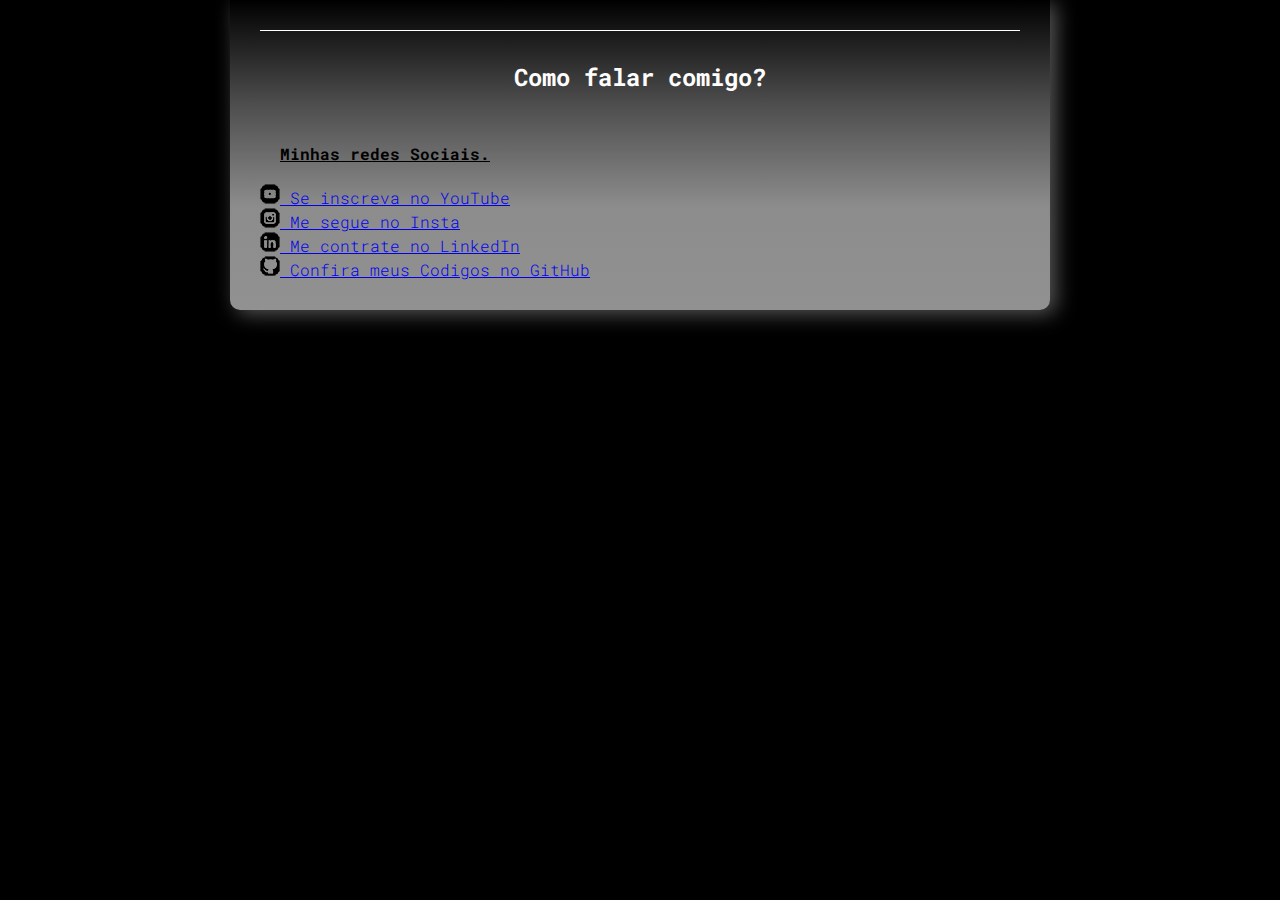
==== contato.html @ 9eca4d2c "Modifiquei colocando novas paginas" ====
<!DOCTYPE html>
<html lang="pt-br">
<head>
    <meta charset="UTF-8">
    <meta name="viewport" content="width=device-width, initial-scale=1.0">
    <title>Contato</title>
    <link rel="stylesheet" href="style/style.css">
</head>
<body>
<main>
    <aside class="contato">
        <h2>Como falar comigo?</h2>
        <p>Minhas redes Sociais.</p>

        <div class="youtube"> 
            <a href="https://www.youtube.com/@brunolk12" target="_blank" rel="external">
            <img src="fotos/icone-youtube.png" alt="icone-youtube">  Se inscreva no YouTube</a></div>
    
        <div class="insta"> 
            <a href="https://www.instagram.com/brunaolk12/" target="_blank" rel="external">
            <img src="fotos/icone-instagram.png" alt="icone-instagram">  Me segue no Insta </a></div>
    
        <div class="linkedin">
            <a href="https://www.linkedin.com/in/bruno-rodrigues-silva-b9422ba6/" target="_blank" rel="external">
            <img src="fotos/icone-linkedin.png" alt="icone-linkedin"> Me contrate no LinkedIn </a> </div>

        <div class="github">
            <a href="https://github.com/brunolk1" target="_blank" rel="external"> 
            <img src="fotos/icone-github.png" alt="icone-github">  Confira meus Codigos no GitHub </a>
        </div>

    </aside>
</main>    
</body>
</html>
---- style/style.css ----
@charset "UTF-8";

@import url('https://fonts.googleapis.com/css2?family=Dancing+Script&display=swap');

@import url('https://fonts.googleapis.com/css2?family=Roboto+Mono&display=swap');

*{
    padding: 0px;
    margin: 0px;
}

body {
    background-color: black;
}

main {
    max-width: 800px;
    background-image: linear-gradient(to bottom, #00000044, #4D4D4D, #8C8C8C, #dfdfdfa6 );
    margin: auto;
    padding: 10px;
    margin-bottom: 30px;
    border-bottom-left-radius: 10px;
    border-bottom-right-radius: 10px;
    box-shadow: 6px 4px 20px 0px rgba(180, 180, 180, 0.479);
    
    
}

header  h1 {
    font-family: 'Dancing Script', cursive;
    font-size: 3em;
    color: white;
    text-align: center;
    padding-bottom: 30px;
}

header  p {
    font-family: 'Times New Roman', Times, serif;
    font-size: 1.5em;
    color: white;
    text-align: center;
    padding-bottom: 30px;
}

nav {
    display: flex;
    gap: 32px;
    flex-direction: row;
    justify-content: space-around;
    padding-bottom: 40px ;

}

nav > a {
    font-weight: bolder;
    font-size: 18px;
    color: white;
}

.logo {
    display: flex;
    justify-content: center;
    gap: 20px;
    font-family: 'Times New Roman', Times, serif;
    font-size: 1.5em;
    color: white;
    text-align: center;
    padding-top: 30px;
}

.imagens-logo {
    display: flex;
    
    height: 35px;
}

main h1 {
    color: white;
    text-align: center;
    padding-bottom: 40px;
    
    
}


.princial{
    display: flex;
    flex-direction: row;
    justify-content: space-around;
    align-items: center;
    color: black;
    
}

.sobre {
    
    background-color: white; 
    text-align: justify;
    padding: 10px;
    border-radius: 10px;
    box-shadow: 3px 3px 8px rgba(0, 0, 0, 0.336);
    margin-bottom: 30px;
}

.minha-foto > img  {
    width: 100%;
    display: block;
    padding-top: 10px;
    margin-bottom: 30px;

}

.contato {
    font-family: 'Roboto Mono', monospace;
    font-weight: 300;
    font-size: 1em;    
    padding: 20px;
}

.contato h2 {
    color: rgb(255, 253, 253);
    padding: 30px;
    border-top: 0.4px solid white;
    display: flex;
    flex-direction: column;
    align-items: center;    
    gap: 20px;
    
}

.contato p {
    padding: 20px;
    text-decoration: underline;
    font-weight: bold;
    
}

.contato div{
    text-decoration: none;

}
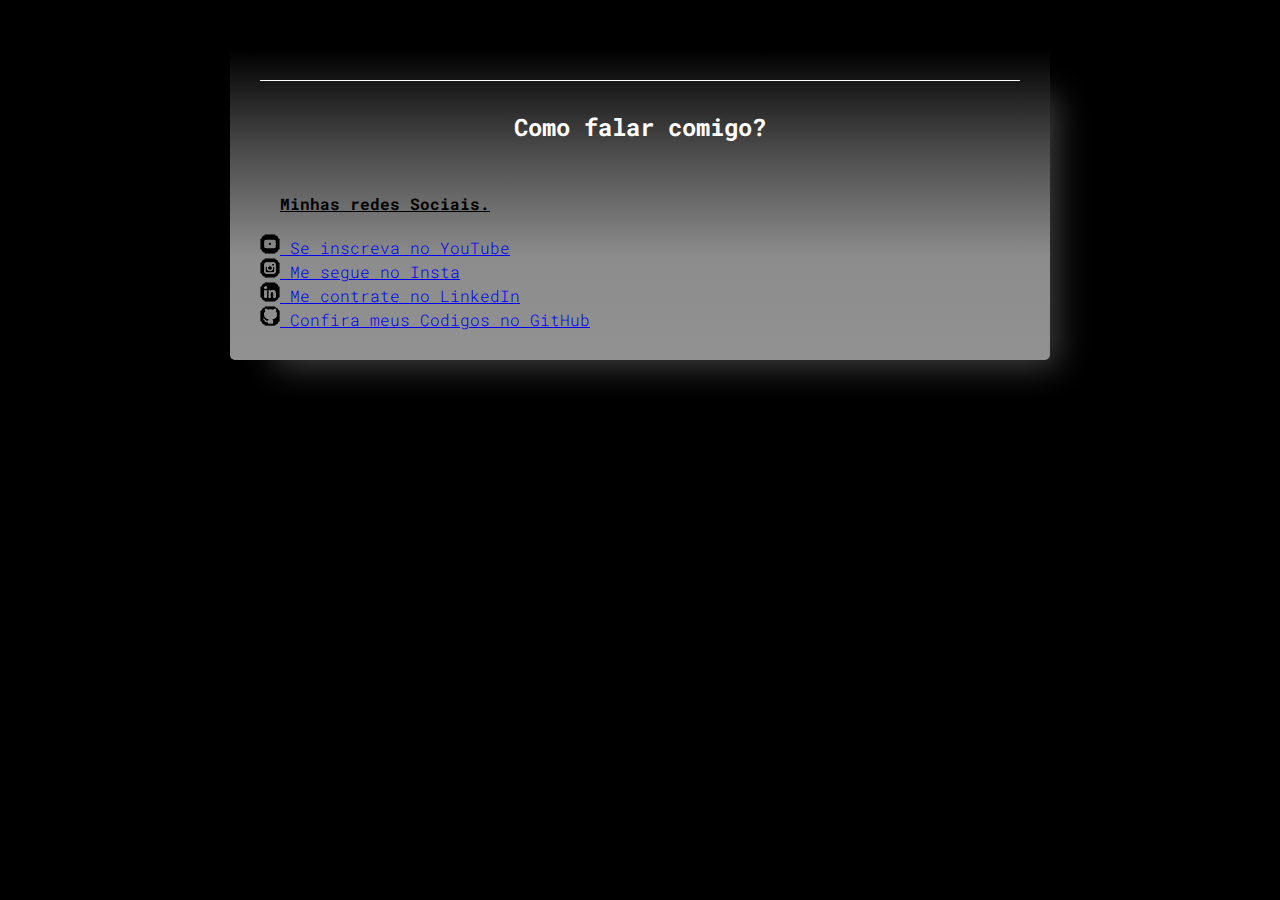
==== commit aad27117: "editando o style" ====
--- a/contato.html
+++ b/contato.html
@@ -9,7 +9,11 @@
 <body>
 <main>
     <aside class="contato">
+
         <h2>Como falar comigo?</h2>
+
+
+
         <p>Minhas redes Sociais.</p>
 
         <div class="youtube"> 
--- a/style/style.css
+++ b/style/style.css
@@ -18,10 +18,10 @@
     background-image: linear-gradient(to bottom, #00000044, #4D4D4D, #8C8C8C, #dfdfdfa6 );
     margin: auto;
     padding: 10px;
-    margin-bottom: 30px;
-    border-bottom-left-radius: 10px;
-    border-bottom-right-radius: 10px;
-    box-shadow: 6px 4px 20px 0px rgba(180, 180, 180, 0.479);
+    margin-top: 50px;
+    border-bottom-left-radius: 5px;
+    border-bottom-right-radius: 5px;
+    box-shadow: 26px 26px 31px -19px rgba(180, 180, 180, 0.349)
     
     
 }
@@ -66,6 +66,7 @@
     color: white;
     text-align: center;
     padding-top: 30px;
+    
 }
 
 .imagens-logo {
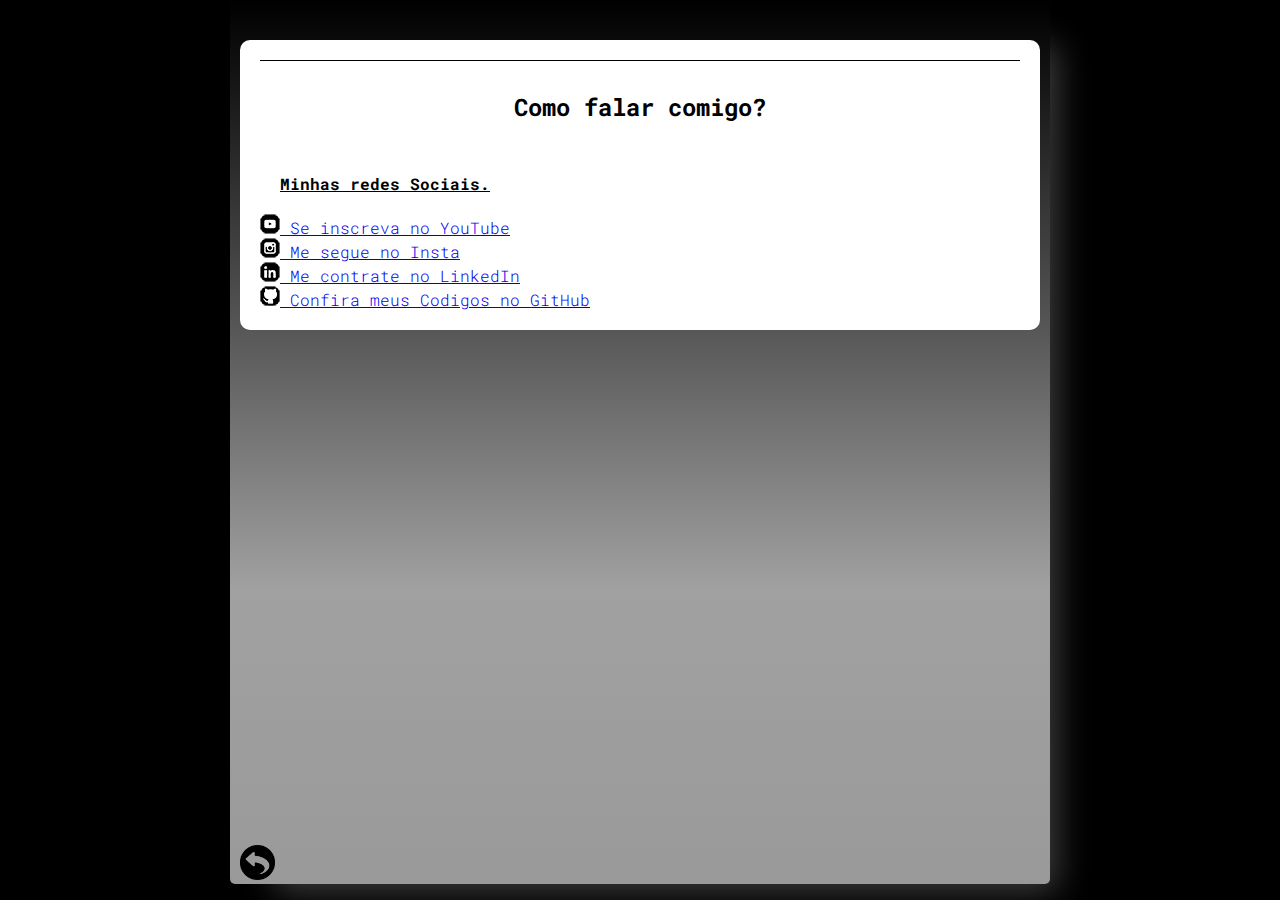
==== commit b3deee4c: "edição pag contato" ====
--- a/contato.html
+++ b/contato.html
@@ -8,6 +8,7 @@
 </head>
 <body>
 <main>
+    
     <aside class="contato">
 
         <h2>Como falar comigo?</h2>
@@ -33,7 +34,11 @@
             <img src="fotos/icone-github.png" alt="icone-github">  Confira meus Codigos no GitHub </a>
         </div>
 
+        
     </aside>
+
+    <a href="index.html" class="voltar"><img src="fotos/pngegg.png" alt="Voltar"></a>
+
 </main>    
 </body>
 </html>--- a/style/style.css
+++ b/style/style.css
@@ -14,16 +14,35 @@
 }
 
 main {
+    height: 96vh ;
     max-width: 800px;
-    background-image: linear-gradient(to bottom, #00000044, #4D4D4D, #8C8C8C, #dfdfdfa6 );
+    background-image: linear-gradient(to bottom, #00000044, #4D4D4D, #a1a1a1, #ecececa6 );
+    margin: auto;
+    padding: 10px;
+    border-bottom-left-radius: 5px;
+    border-bottom-right-radius: 5px;
+    box-shadow: 26px 26px 31px -19px rgba(180, 180, 180, 0.349);
+    
+    position: relative;
+    
+    
+}
+
+.main-index{
+    height: 800px;
+    max-width: 800px;
+    color: white;
     margin: auto;
     padding: 10px;
     margin-top: 50px;
     border-bottom-left-radius: 5px;
     border-bottom-right-radius: 5px;
-    box-shadow: 26px 26px 31px -19px rgba(180, 180, 180, 0.349)
     
-    
+}
+
+.main-index h1 {
+    text-align: center;
+
 }
 
 header  h1 {
@@ -48,6 +67,7 @@
     flex-direction: row;
     justify-content: space-around;
     padding-bottom: 40px ;
+   
 
 }
 
@@ -55,6 +75,17 @@
     font-weight: bolder;
     font-size: 18px;
     color: white;
+    background-color: rgba(128, 128, 128, 0.644);
+    padding: 5px;
+    border-radius: 7px;
+    text-decoration: none;
+    font-weight: bold;
+    transition-duration: .5s;
+}
+
+nav > a:hover {
+    background-color: white;
+    color: black;
 }
 
 .logo {
@@ -66,6 +97,7 @@
     color: white;
     text-align: center;
     padding-top: 30px;
+    padding-bottom: 30px;
     
 }
 
@@ -111,17 +143,26 @@
 
 }
 
+.conteiner {
+    display: flex;
+    justify-content: center;
+    align-items: center;
+}
+
 .contato {
+    background-color: white;
+    border-radius: 10px ;
     font-family: 'Roboto Mono', monospace;
     font-weight: 300;
     font-size: 1em;    
     padding: 20px;
+    margin: 30px 0px 50px 0px;
 }
 
 .contato h2 {
-    color: rgb(255, 253, 253);
+    color: rgb(0, 0, 0);
     padding: 30px;
-    border-top: 0.4px solid white;
+    border-top: 0.4px solid rgb(0, 0, 0);
     display: flex;
     flex-direction: column;
     align-items: center;    
@@ -136,7 +177,18 @@
     
 }
 
-.contato div{
+div .youtube .insta .linkedin .github{
+
     text-decoration: none;
 
+}
+
+
+.voltar {
+    position: absolute;
+    bottom: 0;
+}
+
+.voltar img{
+    width: 35px;
 }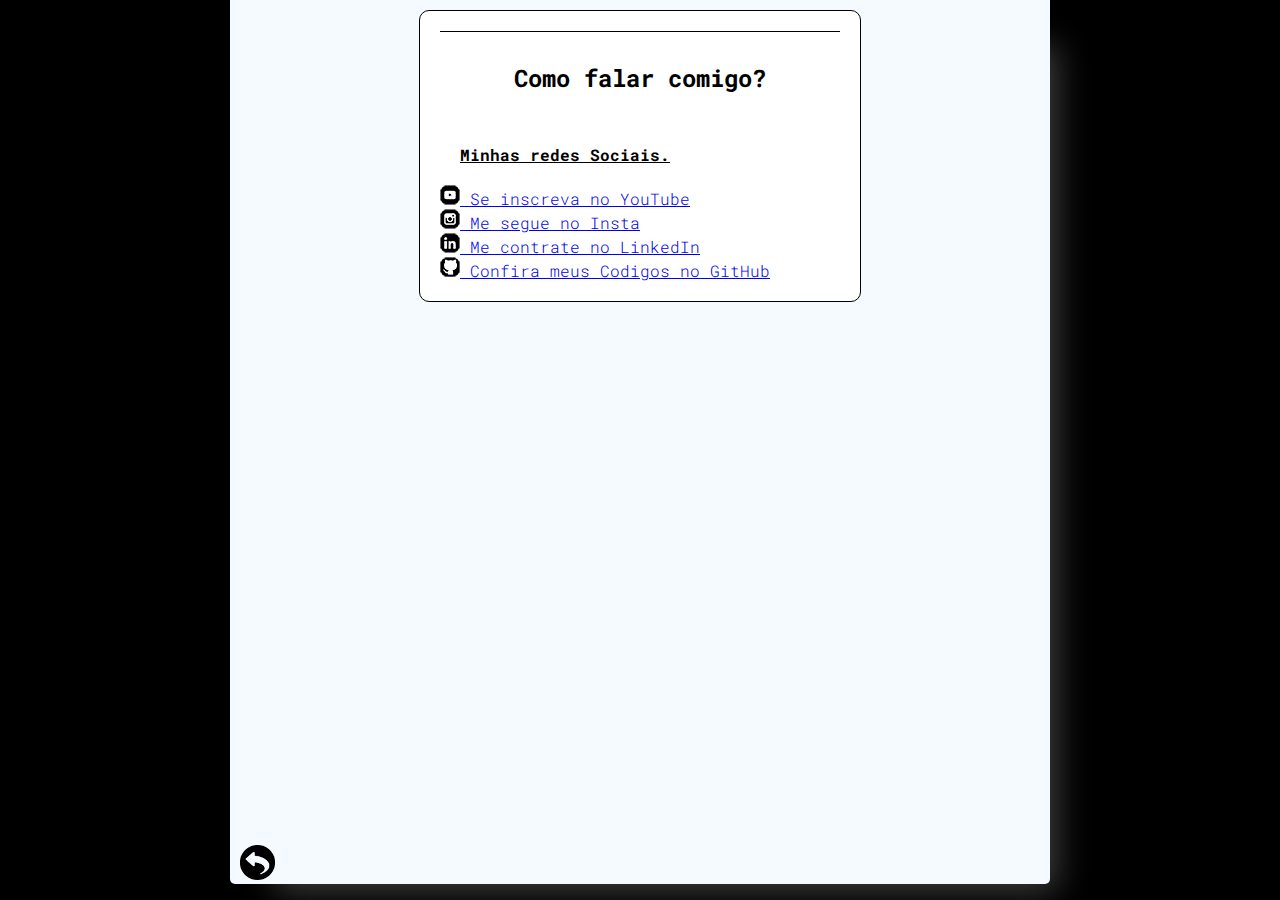
==== commit bcf083a6: "troca da class de contato" ====
--- a/contato.html
+++ b/contato.html
@@ -7,7 +7,7 @@
     <link rel="stylesheet" href="style/style.css">
 </head>
 <body>
-<main>
+<main class="main-contato">
     
     <aside class="contato">
 
--- a/style/style.css
+++ b/style/style.css
@@ -16,7 +16,7 @@
 main {
     height: 96vh ;
     max-width: 800px;
-    background-image: linear-gradient(to bottom, #00000044, #4D4D4D, #a1a1a1, #ecececa6 );
+    background-color: rgb(244, 250, 255);
     margin: auto;
     padding: 10px;
     border-bottom-left-radius: 5px;
@@ -76,16 +76,17 @@
     font-size: 18px;
     color: white;
     background-color: rgba(128, 128, 128, 0.644);
-    padding: 5px;
+    padding: 3px;
     border-radius: 7px;
     text-decoration: none;
     font-weight: bold;
-    transition-duration: .5s;
+    
 }
 
 nav > a:hover {
     background-color: white;
     color: black;
+    transition-duration: .5s;
 }
 
 .logo {
@@ -130,6 +131,7 @@
     background-color: white; 
     text-align: justify;
     padding: 10px;
+    border: 1.5px solid black;
     border-radius: 10px;
     box-shadow: 3px 3px 8px rgba(0, 0, 0, 0.336);
     margin-bottom: 30px;
@@ -137,7 +139,7 @@
 
 .minha-foto > img  {
     width: 100%;
-    display: block;
+    display: block;    
     padding-top: 10px;
     margin-bottom: 30px;
 
@@ -147,16 +149,19 @@
     display: flex;
     justify-content: center;
     align-items: center;
+    height: 97vh;
 }
 
 .contato {
     background-color: white;
+    border: 1.5px solid black;
     border-radius: 10px ;
     font-family: 'Roboto Mono', monospace;
     font-weight: 300;
-    font-size: 1em;    
+    font-size: 1em;
+    width: 400px;
     padding: 20px;
-    margin: 30px 0px 50px 0px;
+    margin: auto;
 }
 
 .contato h2 {
@@ -177,6 +182,35 @@
     
 }
 
+.main-portifolio {
+    
+    background-color: white;
+}
+
+.section-portifolio{
+    display: flex;
+    justify-content: center;
+    align-items: center;
+    gap: 20px;
+}
+
+.projeto1 img {
+    display: flex;
+    
+    height: 100px;
+}
+.projeto1:hover {
+    display: flex;
+    
+    height: 120px;
+}
+
+.projeto2 img {
+    display: flex;
+    
+    height: 100px;
+}
+
 div .youtube .insta .linkedin .github{
 
     text-decoration: none;
